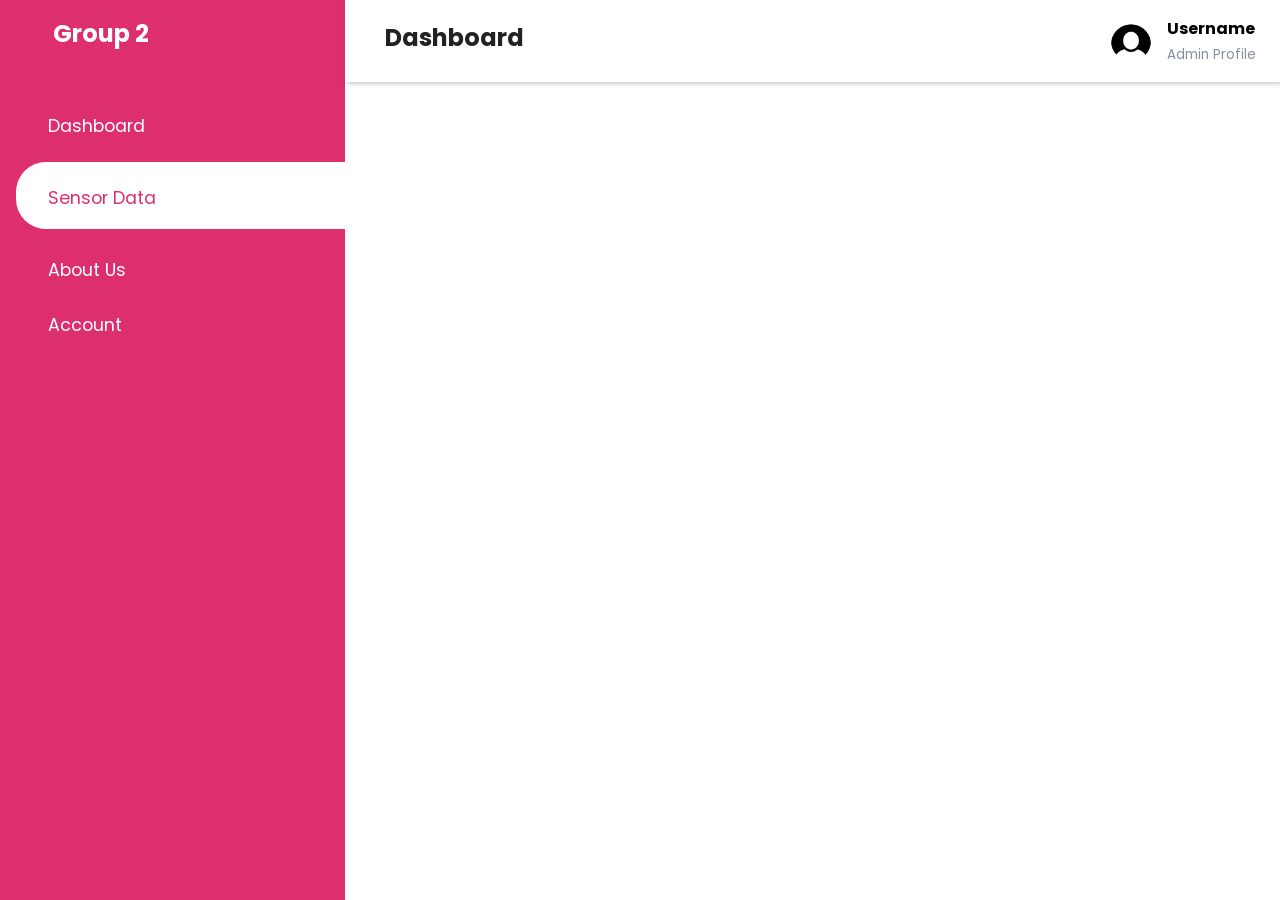
==== sensor-data.html @ 39174fd1 "HTML files added" ====
<!DOCTYPE html>
<html lang="en">

<head>
    <meta charset="UTF-8">
    <meta http-equiv="X-UA-Compatible" content="IE=edge">
    <meta name="viewport" content="width=device-width, initial-scale=1,maximum-scale=1">
    <title>Dashboard</title>
    <link rel="stylesheet" href="dashboard.css">
    <link rel="stylesheet" href="https://maxst.icons8.com/vue-static/landings/line-awesome/font-awesome-line-awesome/css/all.min.css">
    <link rel="stylesheet" href="https://maxst.icons8.com/vue-static/landings/line-awesome/line-awesome/1.3.0/css/line-awesome.min.css">
</head>

<body>
    <input type="checkbox" id="nav-toggle">
    <div class="sidebar">
        <div class="sidebar-brand">
            <h2><span class="lab la-accusoft"></span> <span>Group 2</span></h2>
        </div>

        <div class="sidebar-menu">
            <ul>
                <li>
                    <a href="index.html"><span class="las la-tachometer-alt"></span>
                        <span>Dashboard</span></a>
                </li>
                <li>
                    <a href="sensor-data.html" class="active"><span class="las la-database"></span>
                        <span>Sensor Data</span></a>
                </li>
                <li>
                    <a href="about.html"><span class="las la-address-card"></span>
                        <span>About Us</span></a>
                </li>
                <li>
                    <a href="account.html"><span class="las la-user"></span>
                        <span>Account</span></a>
                </li>
            </ul>
        </div>
    </div>

    <div class="main-content">
        <header>
            <h2>
                <label for="nav-toggle">
                    <span class="las la-bars"></span>
                </label> Dashboard
            </h2>

            <div class="user-wrapper">
                <img src="2.png" width="40px" height="40px" alt="">
                <div>
                    <h4>Username</h4>
                    <small>Admin Profile</small>
                </div>
            </div>
        </header>

    </div>



</body>

</html>
---- dashboard.css ----
@import url('https://fonts.googleapis.com/css2?family=Poppins:wght@300&display=swap');
:root {
    --main-color: #DD2F6E;
    --color-dark: #1D2231;
    --text-grey: #8390A2;
}

* {
    padding: 0;
    margin: 0;
    box-sizing: border-box;
    list-style-type: none;
    text-decoration: none;
    font-family: 'Poppins', sans-serif;
}

.sidebar {
    width: 345px;
    position: fixed;
    left: 0;
    top: 0;
    height: 100%;
    background: var(--main-color);
    z-index: 100;
    transition: width 300ms ease-in-out;
}

.sidebar-brand {
    height: 90px;
    padding: 1rem 0 1rem 2rem;
    color: #fff;
}

.sidebar-brand span {
    display: inline-block;
    padding-right: 1rem;
}

.sidebar-menu {
    margin-top: 1rem;
}

.sidebar-menu li {
    width: 100%;
    margin-bottom: 1.3rem;
    padding-left: 1rem;
}

.sidebar-menu a {
    padding-left: 1rem;
    display: block;
    color: #fff;
    font-size: 1.1rem;
}

.sidebar-menu a.active {
    background: #fff;
    padding-top: 1rem;
    padding-bottom: 1rem;
    color: var(--main-color);
    border-radius: 30px 0px 0px 30px;
}

.sidebar-menu a span:first-child {
    font-size: 1.5rem;
    padding-right: 1rem;
}

#nav-toggle:checked+.sidebar {
    width: 70px;
}

#nav-toggle:checked+.sidebar .sidebar-brand,
#nav-toggle:checked+.sidebar li {
    padding-left: 1rem;
    text-align: center;
}

#nav-toggle:checked+.sidebar li a {
    padding-left: 0rem;
}

#nav-toggle:checked+.sidebar .sidebar-brand h2 span:last-child,
#nav-toggle:checked+.sidebar li a span:last-child {
    display: none;
}

#nav-toggle:checked~.main-content {
    margin-left: 70px;
}

#nav-toggle:checked~.main-content header {
    width: calc(100% - 70px);
    left: 70px;
}

.main-content {
    transition: margin-left 300ms ease-in-out;
    margin-left: 345px;
}

header {
    background: #fff;
    display: flex;
    justify-content: space-between;
    padding: 1rem 1.5rem;
    box-shadow: 2px 2px 5px rgba(0, 0, 0, 0.2);
    position: fixed;
    left: 345px;
    width: calc(100% - 345px);
    top: 0;
    z-index: 100;
    transition: left 300ms ease-in-out
}

#nav-toggle {
    display: none;
}

header h2 {
    color: #222;
}

header label span {
    font-size: 1.7rem;
    padding-right: 1rem;
}

.search-wrapper {
    border: 1px solid #ccc;
    border-radius: 30px;
    height: 50px;
    display: flex;
    align-items: center;
    overflow-x: hidden;
}

.search-wrapper span {
    display: inline-block;
    padding: 0rem 1rem;
    font-size: 1.5rem;
}

.search-wrapper input {
    height: 100%;
    padding: .5rem;
    border: none;
    outline: none;
}

.user-wrapper {
    display: flex;
    align-items: center;
}

.user-wrapper img {
    border-radius: 50%;
    margin-right: 1rem;
}

.user-wrapper small {
    display: inline-block;
    color: var(--text-grey);
}

main {
    margin-top: 87px;
    padding: 2rem 1.5rem;
    background: #f1f5f9;
    min-width: calc(100vh - 9px);
}

.cards {
    display: grid;
    grid-template-columns: repeat(4, 1fr);
    grid-gap: 2rem;
    margin-top: 1rem;
}

.card-single {
    display: flex;
    justify-content: space-between;
    background: #fff;
    padding: 2rem;
    border-radius: 2px;
}

.card-single div:last-child span {
    font-size: 3rem;
    color: var(--main-color);
}

.card-single div:first-child span {
    color: var(--text-grey);
}

.card-single:last-child {
    background: var(--main-color);
}

.card-single:last-child h1,
.card-single:last-child div:first-child span,
.card-single:last-child div:last-child span {
    color: #fff;
}

@media only screen and (max-width:1200px) {
    .sidebar {
        width: 70px;
    }
    .sidebar .sidebar-brand,
    .sidebar li {
        padding-left: 1rem;
        text-align: center;
    }
    .sidebar li a {
        padding-left: 0rem;
    }
    .sidebar .sidebar-brand h2 span:last-child,
    .sidebar li a span:last-child {
        display: none;
    }
    .main-content {
        margin-left: 70px;
    }
    .main-content header {
        width: calc(100% - 70px);
        left: 70px;
    }
}

@media only screen and (max-width:960px) {
    .cards {
        grid-template-columns: repeat(3, 1fr);
    }
    .search-wrapper {
        display: none;
    }
}

@media only screen and (max-width:768px) {
    .cards {
        grid-template-columns: repeat(2, 1fr);
    }
    .search-wrapper {
        display: none;
    }
    .sidebar {
        left: -100% !important;
    }
    header h2 {
        display: flex;
        align-items: center;
    }
    header h2 label {
        display: inline-block;
        background: var(--main-color);
        padding-right: 0rem;
        margin-right: 1rem;
        height: 40px;
        width: 40px;
        border-radius: 50%;
        color: #fff;
        display: flex;
        align-items: center;
        justify-content: center !important;
    }
    header h2 span {
        text-align: center;
        padding-right: 0rem;
    }
    header h2 {
        font-size: 1.1rem;
    }
    .main-content {
        width: 100%;
        margin-left: 0rem;
    }
    header {
        width: 100% !important;
        left: 0 !important;
    }
    #nav-toggle:checked+.sidebar {
        left: 0 !important;
        z-index: 100;
        width: 345px;
    }
    #nav-toggle:checked+.sidebar .sidebar-brand,
    #nav-toggle:checked+.sidebar li {
        padding-left: 2rem;
        text-align: left;
    }
    #nav-toggle:checked+.sidebar li a {
        padding-left: 1rem;
    }
    #nav-toggle:checked+.sidebar .sidebar-brand h2 span:last-child,
    #nav-toggle:checked+.sidebar li a span:last-child {
        display: inline;
    }
    #nav-toggle:checked~.main-content {
        margin-left: 0rem !important;
    }
}

@media only screen and (max-width:560px) {
    .cards {
        grid-template-columns: 100%;
    }
}
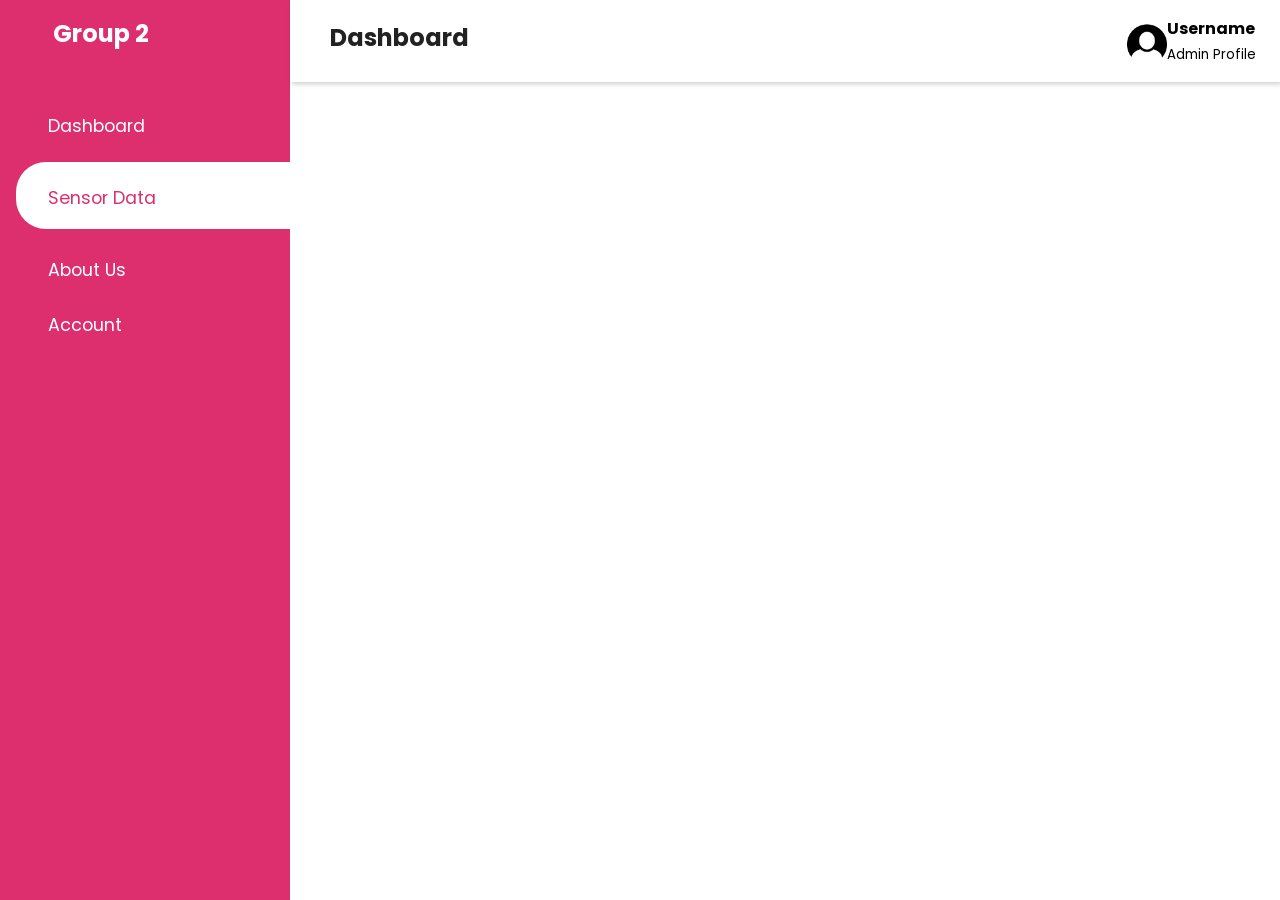
==== commit fd0cdc1c: "UPDATED" ====
--- a/sensor-data.html
+++ b/sensor-data.html
@@ -21,7 +21,7 @@
         <div class="sidebar-menu">
             <ul>
                 <li>
-                    <a href="index.html"><span class="las la-tachometer-alt"></span>
+                    <a href="dashboard.html"><span class="las la-tachometer-alt"></span>
                         <span>Dashboard</span></a>
                 </li>
                 <li>
@@ -49,7 +49,7 @@
             </h2>
 
             <div class="user-wrapper">
-                <img src="2.png" width="40px" height="40px" alt="">
+                <img src="img/2.png" width="40px" height="40px" alt="">
                 <div>
                     <h4>Username</h4>
                     <small>Admin Profile</small>
--- a/dashboard.css
+++ b/dashboard.css
@@ -15,7 +15,7 @@
 }
 
 .sidebar {
-    width: 345px;
+    width: 290px;
     position: fixed;
     left: 0;
     top: 0;
@@ -96,7 +96,8 @@
 
 .main-content {
     transition: margin-left 300ms ease-in-out;
-    margin-left: 345px;
+    margin-left: 290px;
+    top: 0;
 }
 
 header {
@@ -106,8 +107,8 @@
     padding: 1rem 1.5rem;
     box-shadow: 2px 2px 5px rgba(0, 0, 0, 0.2);
     position: fixed;
-    left: 345px;
-    width: calc(100% - 345px);
+    left: 290px;
+    width: calc(100% - 290px);
     top: 0;
     z-index: 100;
     transition: left 300ms ease-in-out
@@ -126,82 +127,31 @@
     padding-right: 1rem;
 }
 
-.search-wrapper {
-    border: 1px solid #ccc;
-    border-radius: 30px;
-    height: 50px;
-    display: flex;
-    align-items: center;
-    overflow-x: hidden;
-}
-
-.search-wrapper span {
-    display: inline-block;
-    padding: 0rem 1rem;
-    font-size: 1.5rem;
-}
-
-.search-wrapper input {
-    height: 100%;
-    padding: .5rem;
-    border: none;
-    outline: none;
-}
-
 .user-wrapper {
     display: flex;
     align-items: center;
 }
 
-.user-wrapper img {
-    border-radius: 50%;
-    margin-right: 1rem;
-}
-
-.user-wrapper small {
+.user-wrapper small a {
     display: inline-block;
-    color: var(--text-grey);
+    color: #54657c;
+    text-decoration: none;
+    font-size: 15px;
+}
+
+.user-wrapper small a:hover {
+    color: #1a1919;
+    text-decoration: underline;
 }
 
 main {
-    margin-top: 87px;
     padding: 2rem 1.5rem;
-    background: #f1f5f9;
     min-width: calc(100vh - 9px);
-}
-
-.cards {
-    display: grid;
-    grid-template-columns: repeat(4, 1fr);
-    grid-gap: 2rem;
-    margin-top: 1rem;
-}
-
-.card-single {
-    display: flex;
-    justify-content: space-between;
-    background: #fff;
-    padding: 2rem;
-    border-radius: 2px;
-}
-
-.card-single div:last-child span {
-    font-size: 3rem;
-    color: var(--main-color);
-}
-
-.card-single div:first-child span {
-    color: var(--text-grey);
-}
-
-.card-single:last-child {
-    background: var(--main-color);
-}
-
-.card-single:last-child h1,
-.card-single:last-child div:first-child span,
-.card-single:last-child div:last-child span {
-    color: #fff;
+    padding-top: 90px;
+}
+
+.content {
+    margin-left: 500px;
 }
 
 @media only screen and (max-width:1200px) {
